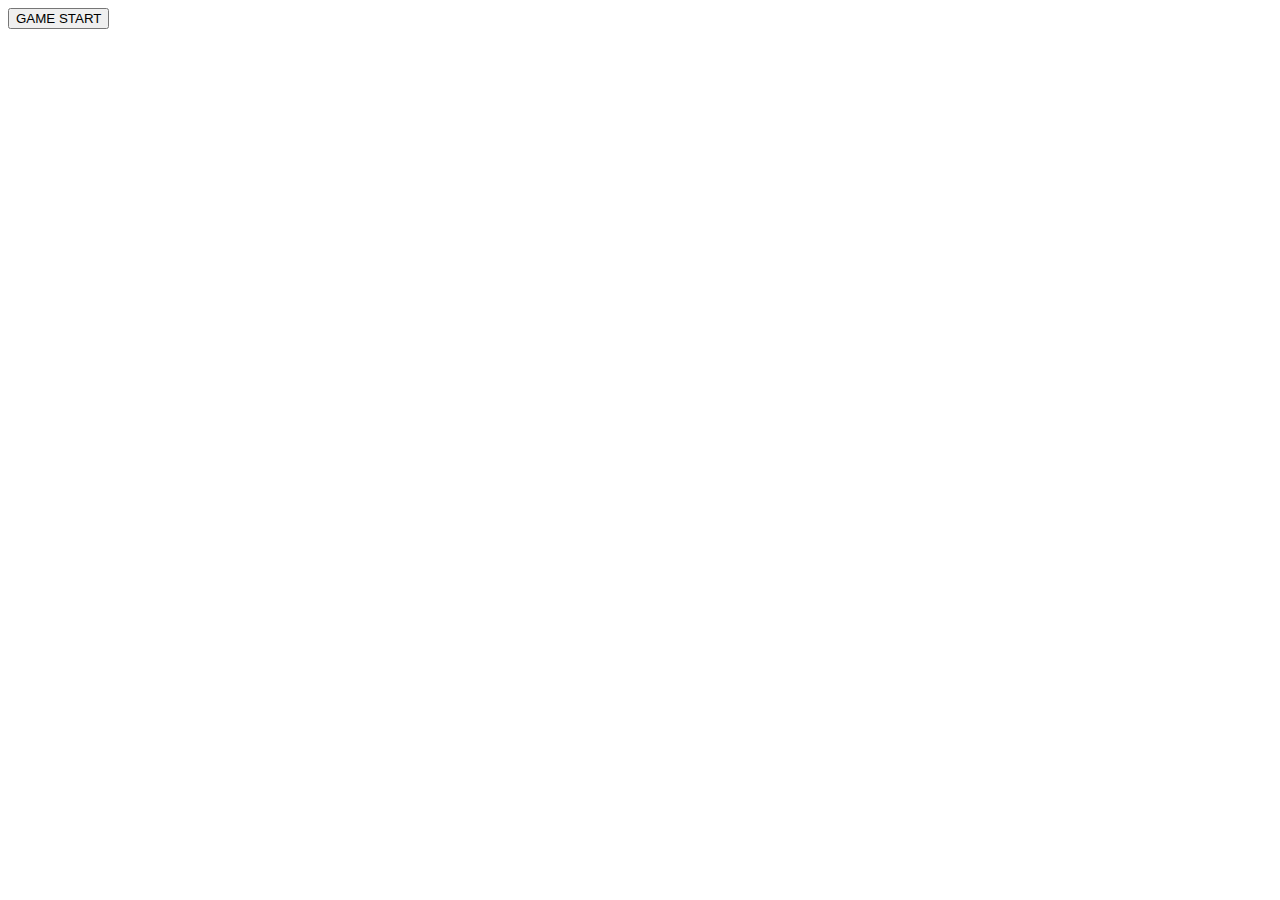
==== index.html @ 290fd4fe "Create index.html" ====
<!DOCTYPE html>
<html lang="ja">
<head>
  <meta charset="UTF-8">
  <meta name="viewport" content="width=device-width, initial-scale=1.0">
  <script type="text/javascript" src="cardGame.js"></script>
  <link rel="stylesheet" href="cardGame.css">
  <title>神経衰弱</title>
</head>

<body>
<button class="start" onclick="gamestart()" >GAME START</button>
  <div class="in-frame" id="frame">

    <div class="card" id="Fr1" onclick="turnCards('back1','Fr1')" ><div class="card back" id="back1"></div></div>
    <div class="card" id="Fr2" onclick="turnCards('back2')" ><div class="card back" id="back2"></div></div>
    <div class="card" id="Fr3" onclick="turnCards('back3')" ><div class="card back" id="back3"></div></div>
    <div class="card" id="Fr4" onclick="turnCards('back4')" ><div class="card back" id="back4"></div></div>
    <div class="card" id="Fr5" onclick="turnCards('back5')" ><div class="card back" id="back5"></div></div>
    <div class="card" id="Fr6" onclick="turnCards('back6')" ><div class="card back" id="back6"></div></div>
    <div class="card" id="Fr7" onclick="turnCards('back7')" ><div class="card back" id="back7"></div></div>
    <div class="card" id="Fr8" onclick="turnCards('back8')" ><div class="card back" id="back8"></div></div>
    <div class="card" id="Fr9" onclick="turnCards('back9')" ><div class="card back" id="back9"></div></div>
    <div class="card" id="Fr10" onclick="turnCards('back10')" ><div class="card back" id="back10"></div></div>

    
  </div>

<script>

let flipCard = [];

function turnCards(BackId){
  turnCard = document.getElementById(BackId)
    if(turnCard.style.visibility === "visible"){
      turnCard.style.visibility= "hidden";
      // flipCard = turnCards.style.back
      // console.log(turnCard.style.visibility);
    }else {
      turnCard.style.visibility= "visible";
      // console.log(turnCard.style.visibility);
    }
}

function gamestart(){

  for (let i = 10; i > 0; i-- ){
    turnCards(`back${i}`)
    turnCard = document.getElementById(`back${i}`)
    turnCard.style.visibility= "visible";

  }
  console.log("GAME START!")
}

</script>




</body>

</html>
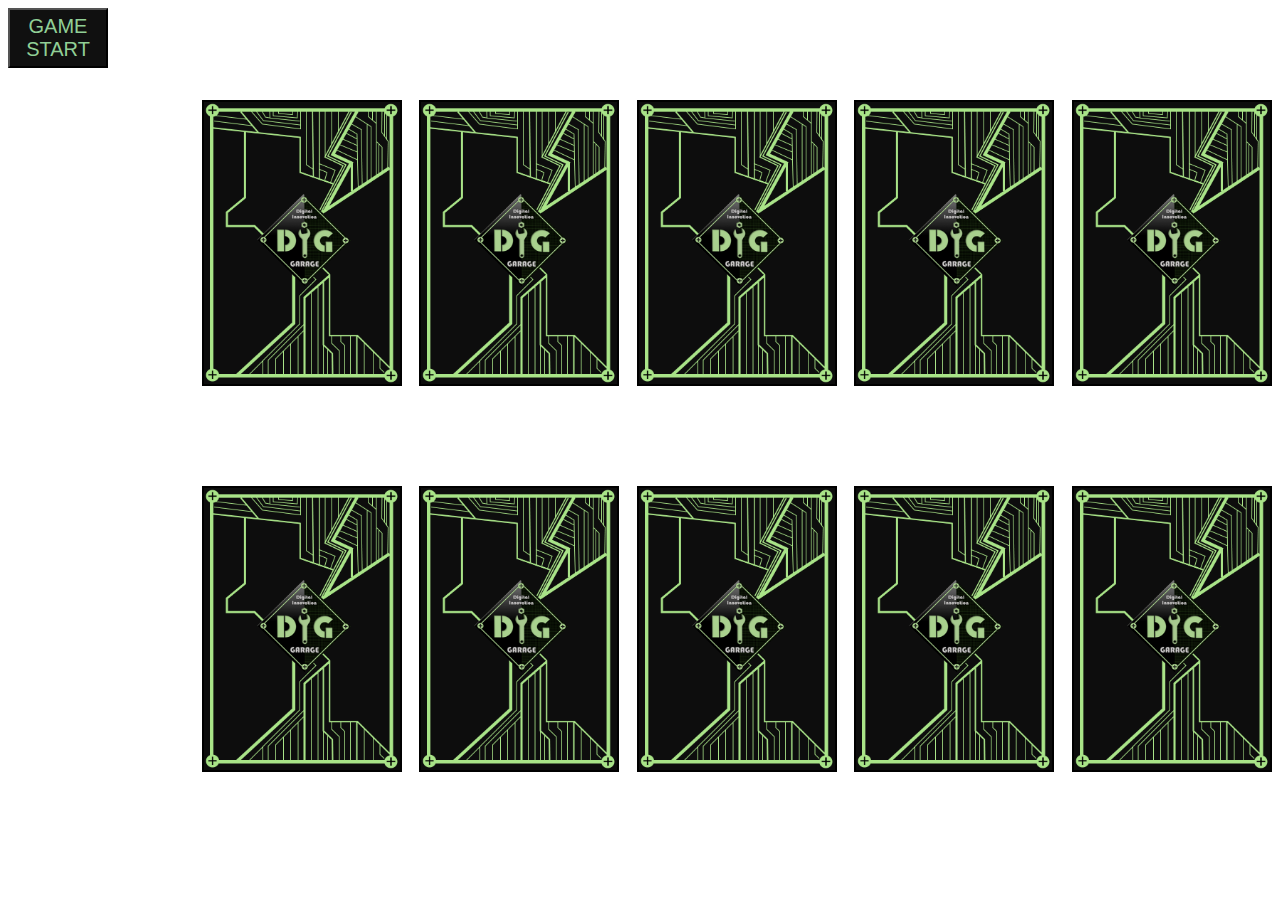
==== commit b052af22: "Update index.html" ====
--- a/index.html
+++ b/index.html
@@ -13,44 +13,82 @@
   <div class="in-frame" id="frame">
 
     <div class="card" id="Fr1" onclick="turnCards('back1','Fr1')" ><div class="card back" id="back1"></div></div>
-    <div class="card" id="Fr2" onclick="turnCards('back2')" ><div class="card back" id="back2"></div></div>
-    <div class="card" id="Fr3" onclick="turnCards('back3')" ><div class="card back" id="back3"></div></div>
-    <div class="card" id="Fr4" onclick="turnCards('back4')" ><div class="card back" id="back4"></div></div>
-    <div class="card" id="Fr5" onclick="turnCards('back5')" ><div class="card back" id="back5"></div></div>
-    <div class="card" id="Fr6" onclick="turnCards('back6')" ><div class="card back" id="back6"></div></div>
-    <div class="card" id="Fr7" onclick="turnCards('back7')" ><div class="card back" id="back7"></div></div>
-    <div class="card" id="Fr8" onclick="turnCards('back8')" ><div class="card back" id="back8"></div></div>
-    <div class="card" id="Fr9" onclick="turnCards('back9')" ><div class="card back" id="back9"></div></div>
-    <div class="card" id="Fr10" onclick="turnCards('back10')" ><div class="card back" id="back10"></div></div>
+    <div class="card" id="Fr2" onclick="turnCards('back2','Fr2')" ><div class="card back" id="back2"></div></div>
+    <div class="card" id="Fr3" onclick="turnCards('back3','Fr3')" ><div class="card back" id="back3"></div></div>
+    <div class="card" id="Fr4" onclick="turnCards('back4','Fr4')" ><div class="card back" id="back4"></div></div>
+    <div class="card" id="Fr5" onclick="turnCards('back5','Fr5')" ><div class="card back" id="back5"></div></div>
+    <div class="card" id="Fr6" onclick="turnCards('back6','Fr6')" ><div class="card back" id="back6"></div></div>
+    <div class="card" id="Fr7" onclick="turnCards('back7','Fr7')" ><div class="card back" id="back7"></div></div>
+    <div class="card" id="Fr8" onclick="turnCards('back8','Fr8')" ><div class="card back" id="back8"></div></div>
+    <div class="card" id="Fr9" onclick="turnCards('back9','Fr9')" ><div class="card back" id="back9"></div></div>
+    <div class="card" id="Fr10" onclick="turnCards('back10','Fr10')" ><div class="card back" id="back10"></div></div>
 
     
   </div>
 
 <script>
-
+const cantTouch = document.getElementById("frame").style;
 let flipCard = [];
 
-function turnCards(BackId){
-  turnCard = document.getElementById(BackId)
-    if(turnCard.style.visibility === "visible"){
-      turnCard.style.visibility= "hidden";
-      // flipCard = turnCards.style.back
-      // console.log(turnCard.style.visibility);
+async function wait(second) {
+    return new Promise(resolve => setTimeout(resolve, 1000 * second));
+}
+
+
+function turnCards(BackId,FrId){//クリックしたカードへの処理
+
+  turnCardF = document.getElementById(FrId)//ID取得
+  turnCardB = document.getElementById(BackId)//ID取得
+  if(turnCardB.style.visibility === "visible"){//対象のビジビリティがビジブル(カードの裏面が表示されているか？)
+    turnCardB.style.visibility = "hidden";//裏面を非表示 ＝ カードの表が見えている状態
+    flipCard.push( turnCardF );//選択したカードのIDを配列に格納 この後 配列同士で比較する 
+    console.log( "turnCardID",turnCardF);
+    console.log( "flipCardID",flipCard );
+      if (flipCard.length === 2 ){//配列の要素が2つになったら判定処理へ情報飛ばす
+        cantTouch.pointerEvents = "none"; 
+        cardCheck(flipCard[0],flipCard[1])
+        flipCard = [];
+      }
+      console.log(turnCard.style.visibility);
     }else {
-      turnCard.style.visibility= "visible";
+      turnCardB.style.visibility = "visible";//カードの裏面を表示
       // console.log(turnCard.style.visibility);
     }
 }
 
-function gamestart(){
-
+function gamestart(){//gemeスタート　１クリック目で動かないバグの回避とキャントカードタッチ 解除
+  cantTouch.pointerEvents = "auto"; 
   for (let i = 10; i > 0; i-- ){
-    turnCards(`back${i}`)
-    turnCard = document.getElementById(`back${i}`)
-    turnCard.style.visibility= "visible";
+    turnCards(`back${i}`);
+    turnCard = document.getElementById(`back${i}`);
+    turnCard.style.visibility = "visible";
 
   }
   console.log("GAME START!")
+}
+
+function cardCheck(flip1,flip2){
+  let check = []
+
+  cardId1 = flip1.style.backgroundImage;
+  check.push (cardId1);
+  cardId2 = flip2.style.backgroundImage;
+  check.push (cardId2);
+
+  console.log("check:",check);// 判定ロジック　１と２の画像URLを参照し比較
+  if(check[0] === check[1]){
+    console.log("正解！")//OKだったらどうするか・・・
+    cantTouch.pointerEvents = "auto"; 
+    check = [];
+  }else {
+    cantTouch.pointerEvents = "auto"; //NGだったら
+    for (let i = 10; i > 0; i-- ){
+      turnCards(`back${i}`);
+      turnCard = document.getElementById(`back${i}`);
+      turnCard.style.visibility = "visible";
+      check = [];
+    }
+  }
 }
 
 </script>
--- a/cardGame.css
+++ b/cardGame.css
@@ -0,0 +1,41 @@
+
+.start{
+  color: rgb(145, 207, 150);
+  background-color: rgb(16, 16, 16);
+  font-size: 20px;
+  width: 100px;
+  height: 60px;
+}
+
+
+.in-frame{
+  padding: 10px;
+  display: grid;
+  grid-template-columns: 1fr 1fr 1fr 1fr 1fr ;
+  row-gap: 10%;
+  column-gap: 2%;
+  position: absolute;
+  top: 10%;left: 15%; height: 78%; width: 68%;
+}
+
+.card{
+
+  float: left;
+  width: 200px;
+  height: 286px;
+  background-color: rgb(5, 32, 6);
+  background-repeat: no-repeat;
+  background-size: 100% auto;
+  margin: 0 auto;
+}
+ 
+.back{
+  position: absolute;
+  background-image: url('ura.png');
+  background-repeat: no-repeat;
+  background-size: 100% auto;
+  margin: 0 auto;
+  visibility: visible;
+}
+
+
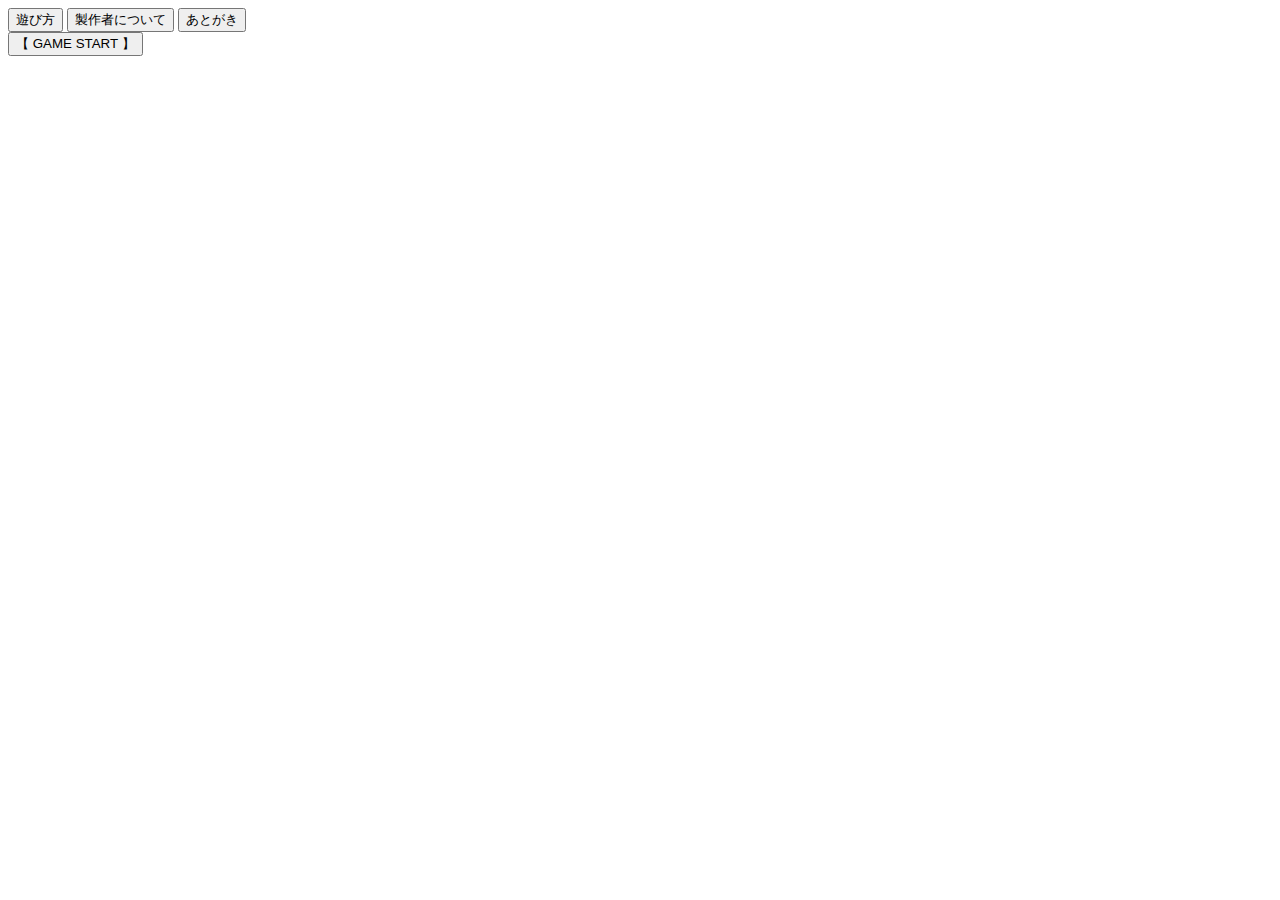
==== commit 0d6c5290: "Add files via upload" ====
--- a/index.html
+++ b/index.html
@@ -3,99 +3,28 @@
 <head>
   <meta charset="UTF-8">
   <meta name="viewport" content="width=device-width, initial-scale=1.0">
-  <script type="text/javascript" src="cardGame.js"></script>
   <link rel="stylesheet" href="cardGame.css">
+
   <title>神経衰弱</title>
 </head>
 
 <body>
-<button class="start" onclick="gamestart()" >GAME START</button>
-  <div class="in-frame" id="frame">
+  <div class="buttons-frame">
+    <button class="button" onclick="location.href='./how_to.html' " >遊び方<br></button>
+    <button  class="button" onclick="location.href='./self_intro.html' " > 製作者について</button>
+    <button class="button" onclick="" >あとがき<br></button><br>
+    <button class="start" onclick="shuffleDraw();" >【 GAME START 】</button>
+  </div>
 
-    <div class="card" id="Fr1" onclick="turnCards('back1','Fr1')" ><div class="card back" id="back1"></div></div>
-    <div class="card" id="Fr2" onclick="turnCards('back2','Fr2')" ><div class="card back" id="back2"></div></div>
-    <div class="card" id="Fr3" onclick="turnCards('back3','Fr3')" ><div class="card back" id="back3"></div></div>
-    <div class="card" id="Fr4" onclick="turnCards('back4','Fr4')" ><div class="card back" id="back4"></div></div>
-    <div class="card" id="Fr5" onclick="turnCards('back5','Fr5')" ><div class="card back" id="back5"></div></div>
-    <div class="card" id="Fr6" onclick="turnCards('back6','Fr6')" ><div class="card back" id="back6"></div></div>
-    <div class="card" id="Fr7" onclick="turnCards('back7','Fr7')" ><div class="card back" id="back7"></div></div>
-    <div class="card" id="Fr8" onclick="turnCards('back8','Fr8')" ><div class="card back" id="back8"></div></div>
-    <div class="card" id="Fr9" onclick="turnCards('back9','Fr9')" ><div class="card back" id="back9"></div></div>
-    <div class="card" id="Fr10" onclick="turnCards('back10','Fr10')" ><div class="card back" id="back10"></div></div>
+    <div class="in-frame" id="frame" >
 
+    <!-- jsでカードのタグを生成するエリア -->
     
   </div>
-
-<script>
-const cantTouch = document.getElementById("frame").style;
-let flipCard = [];
-
-async function wait(second) {
-    return new Promise(resolve => setTimeout(resolve, 1000 * second));
-}
-
-
-function turnCards(BackId,FrId){//クリックしたカードへの処理
-
-  turnCardF = document.getElementById(FrId)//ID取得
-  turnCardB = document.getElementById(BackId)//ID取得
-  if(turnCardB.style.visibility === "visible"){//対象のビジビリティがビジブル(カードの裏面が表示されているか？)
-    turnCardB.style.visibility = "hidden";//裏面を非表示 ＝ カードの表が見えている状態
-    flipCard.push( turnCardF );//選択したカードのIDを配列に格納 この後 配列同士で比較する 
-    console.log( "turnCardID",turnCardF);
-    console.log( "flipCardID",flipCard );
-      if (flipCard.length === 2 ){//配列の要素が2つになったら判定処理へ情報飛ばす
-        cantTouch.pointerEvents = "none"; 
-        cardCheck(flipCard[0],flipCard[1])
-        flipCard = [];
-      }
-      console.log(turnCard.style.visibility);
-    }else {
-      turnCardB.style.visibility = "visible";//カードの裏面を表示
-      // console.log(turnCard.style.visibility);
-    }
-}
-
-function gamestart(){//gemeスタート　１クリック目で動かないバグの回避とキャントカードタッチ 解除
-  cantTouch.pointerEvents = "auto"; 
-  for (let i = 10; i > 0; i-- ){
-    turnCards(`back${i}`);
-    turnCard = document.getElementById(`back${i}`);
-    turnCard.style.visibility = "visible";
-
-  }
-  console.log("GAME START!")
-}
-
-function cardCheck(flip1,flip2){
-  let check = []
-
-  cardId1 = flip1.style.backgroundImage;
-  check.push (cardId1);
-  cardId2 = flip2.style.backgroundImage;
-  check.push (cardId2);
-
-  console.log("check:",check);// 判定ロジック　１と２の画像URLを参照し比較
-  if(check[0] === check[1]){
-    console.log("正解！")//OKだったらどうするか・・・
-    cantTouch.pointerEvents = "auto"; 
-    check = [];
-  }else {
-    cantTouch.pointerEvents = "auto"; //NGだったら
-    for (let i = 10; i > 0; i-- ){
-      turnCards(`back${i}`);
-      turnCard = document.getElementById(`back${i}`);
-      turnCard.style.visibility = "visible";
-      check = [];
-    }
-  }
-}
-
-</script>
-
-
-
-
+  
+  
+  
+  <script type="text/javascript" src="cardGame.js"></script>
 </body>
 
-</html>
+</html>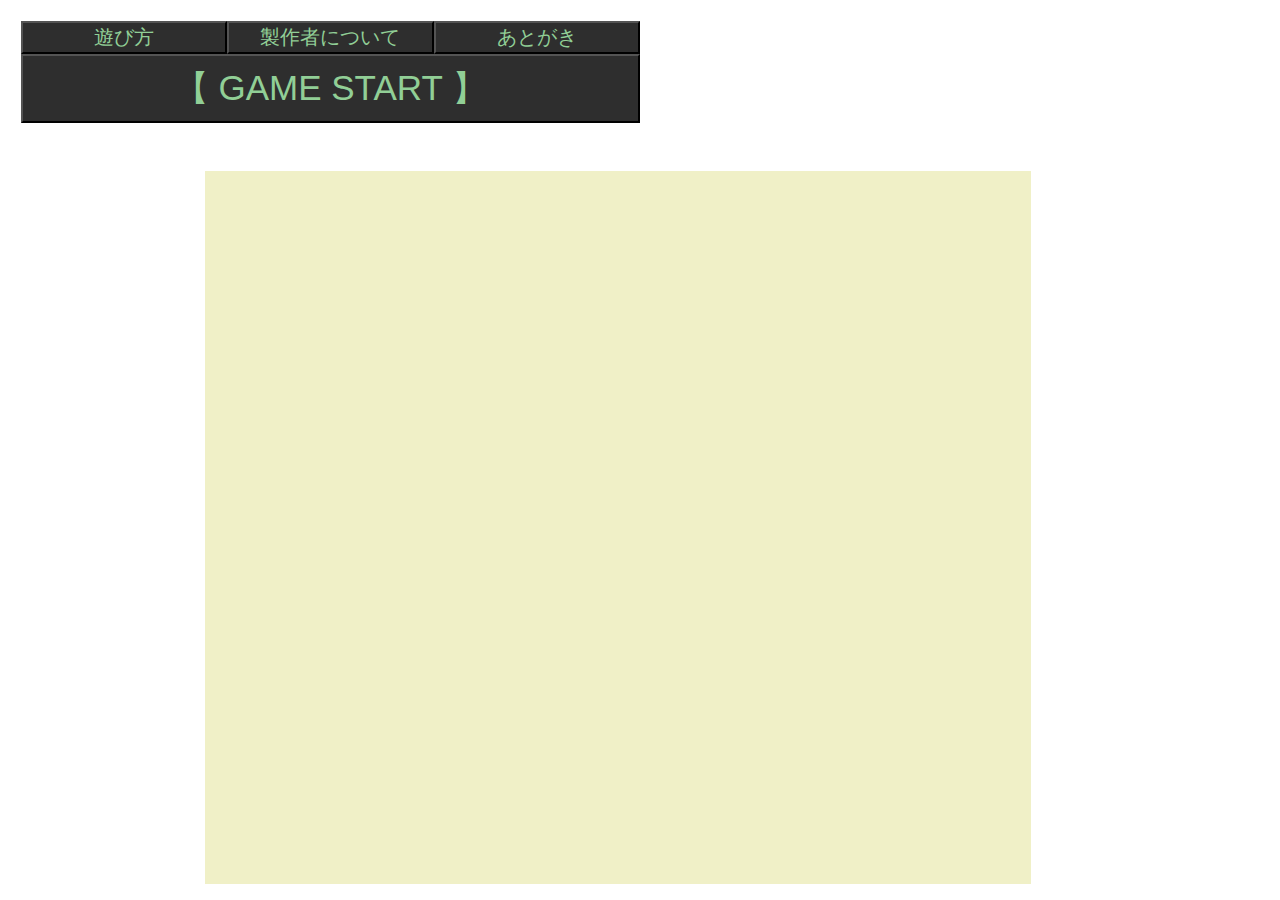
==== commit e26fd2d1: "Update index.html" ====
--- a/index.html
+++ b/index.html
@@ -12,7 +12,7 @@
   <div class="buttons-frame">
     <button class="button" onclick="location.href='./how_to.html' " >遊び方<br></button>
     <button  class="button" onclick="location.href='./self_intro.html' " > 製作者について</button>
-    <button class="button" onclick="" >あとがき<br></button><br>
+    <button class="button" onclick="location.href='./after.html'"  >あとがき<br></button><br>
     <button class="start" onclick="shuffleDraw();" >【 GAME START 】</button>
   </div>
 
@@ -27,4 +27,4 @@
   <script type="text/javascript" src="cardGame.js"></script>
 </body>
 
-</html>+</html>
--- a/cardGame.css
+++ b/cardGame.css
@@ -0,0 +1,86 @@
+
+.buttons-frame{
+
+  padding: 1%;
+  display: grid;
+  grid-template-columns: 1fr 1fr 1fr 3fr;
+}
+
+.start{
+  color: rgb(145, 207, 150);
+  background-color: rgb(46, 46, 46);
+  font-size: 35px;
+  width: 300%;
+  height: 130%;
+}
+.button{
+  color: rgb(145, 207, 150);
+  background-color: rgb(46, 46, 46);
+  font-size: 20px;
+  width: 100%;
+  height: 100%;
+}
+
+.image{
+
+  width: 70%;
+  height: 70%;
+}
+
+
+.in-frame{
+  background-color: rgb(240, 240, 199);
+  padding: 10px;
+  display: grid;
+  grid-template-columns: 1fr 1fr 1fr 1fr 1fr ;
+  row-gap: 10%;
+  column-gap: 2%;
+  position: absolute;
+  top: 19%;left: 16%; height: 77%; width: 63%;
+}
+
+.card{
+  float: left;
+  width: 200px;
+  height: 286px;
+  background-color: rgb(5, 32, 6);
+  background-repeat: no-repeat;
+  background-size: 100% auto;
+  margin: 0 auto;
+}
+ 
+.back{
+  position: absolute;
+  background-image: url('ura.png');
+  background-repeat: no-repeat;
+  background-size: 100% auto;
+  margin: 0 auto;
+  visibility: visible;
+}
+
+
+#frame{
+  pointer-events: none;  
+}
+
+/* #b0{
+  background-color:red;
+} */
+
+#count{
+  margin: 0 auto;
+  position:  absolute;
+  top: 0.5%;
+  left: 56%;
+  font-size: 100px;
+  text-align: center;
+}
+
+#clear{
+  margin: 0 auto;
+  position:  absolute;
+  top: 0%;
+  left: 52%;
+  font-size: 100px;
+  text-align: center;
+}
